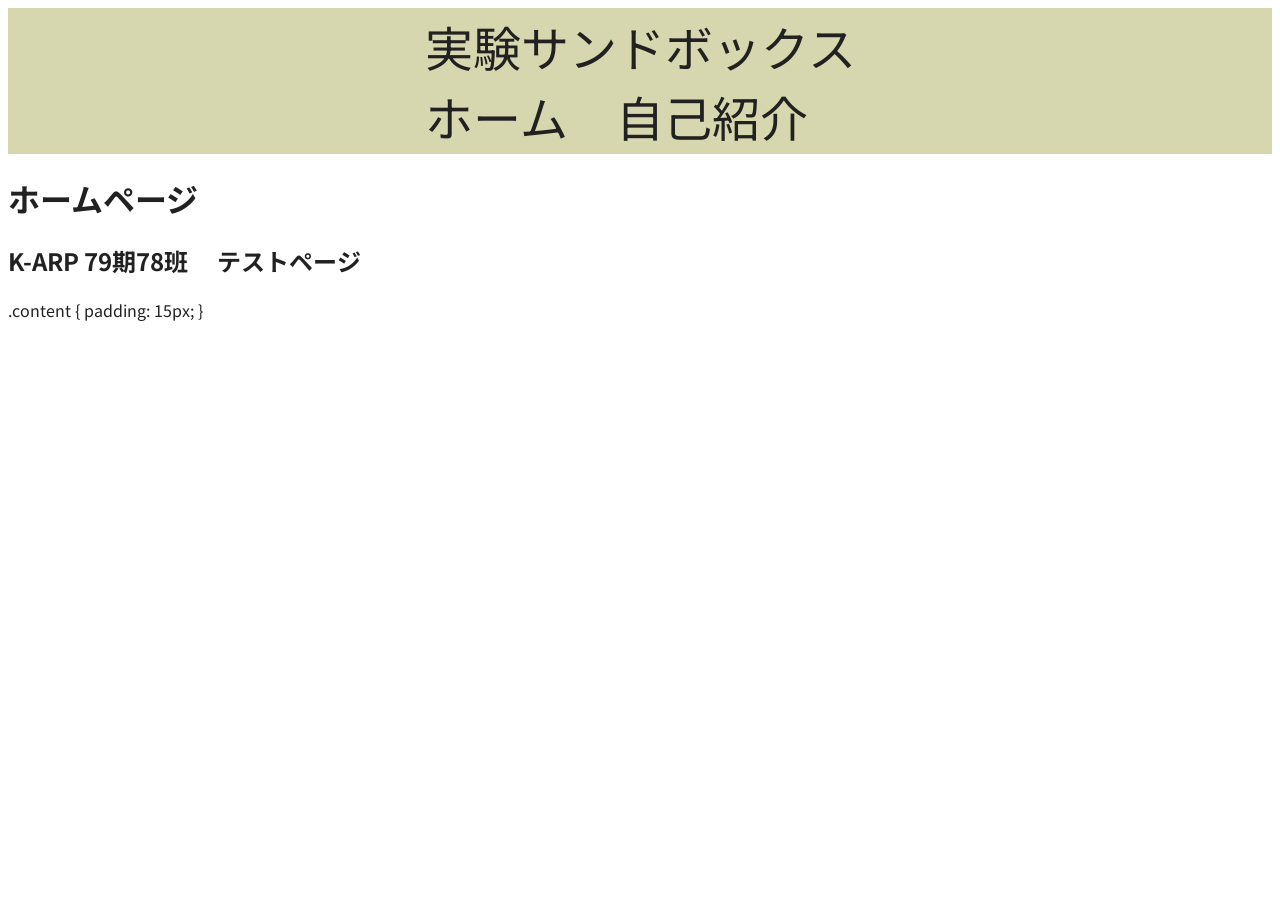
==== index.html @ ffc4ad59 "a" ====
<!DOCTYPE html>
<html lang="ja">
  <head>
    <meta charset="UTF-8">
    <title>実験サンドボックス</title>
    <link rel="preconnect" href="https://fonts.googleapis.com">
<link rel="preconnect" href="https://fonts.gstatic.com" crossorigin>
<link href="https://fonts.googleapis.com/css2?family=Noto+Sans+JP:wght@100..900&display=swap" rel="stylesheet">
<style>
body {
  font-family: "Noto Sans JP", sans-serif;
  font-optical-sizing: auto;
  font-weight: 400;
  font-style: normal;
}
header {
  background-color: rgba(155, 155, 55, 0.4);
  color: rgb(33, 33, 33);
  display: flex;
  flex-direction: column;
  justify-content: space-between;
  padding: 3px 3px;
  align-items: center;
  gap: 15px;
}
.title {
  font-size: 48px;
  font-style: bold;
}
header ul {
  display: flex;
  list-style: none;
  margin: 0;
  padding: 0;
  gap: 48px;
}
header il {
  list-style: none;
  font-size: 16px;
}
body {
  color: rgb(33,33,33);
}
</style>
  </head>
<body>
  <header>
    <div class="title">実験サンドボックス
      <nav>
        <ul>
          <li>ホーム</li>
          <li>自己紹介</li>
        </ul>
      </nav>
  </header>
  <div class="content">
  <h1>ホームページ</h1>
  <h2>K-ARP 79期78班 　テストページ</h2>
  </div>
  .content {
    padding: 15px;
  }
</body>
</html>
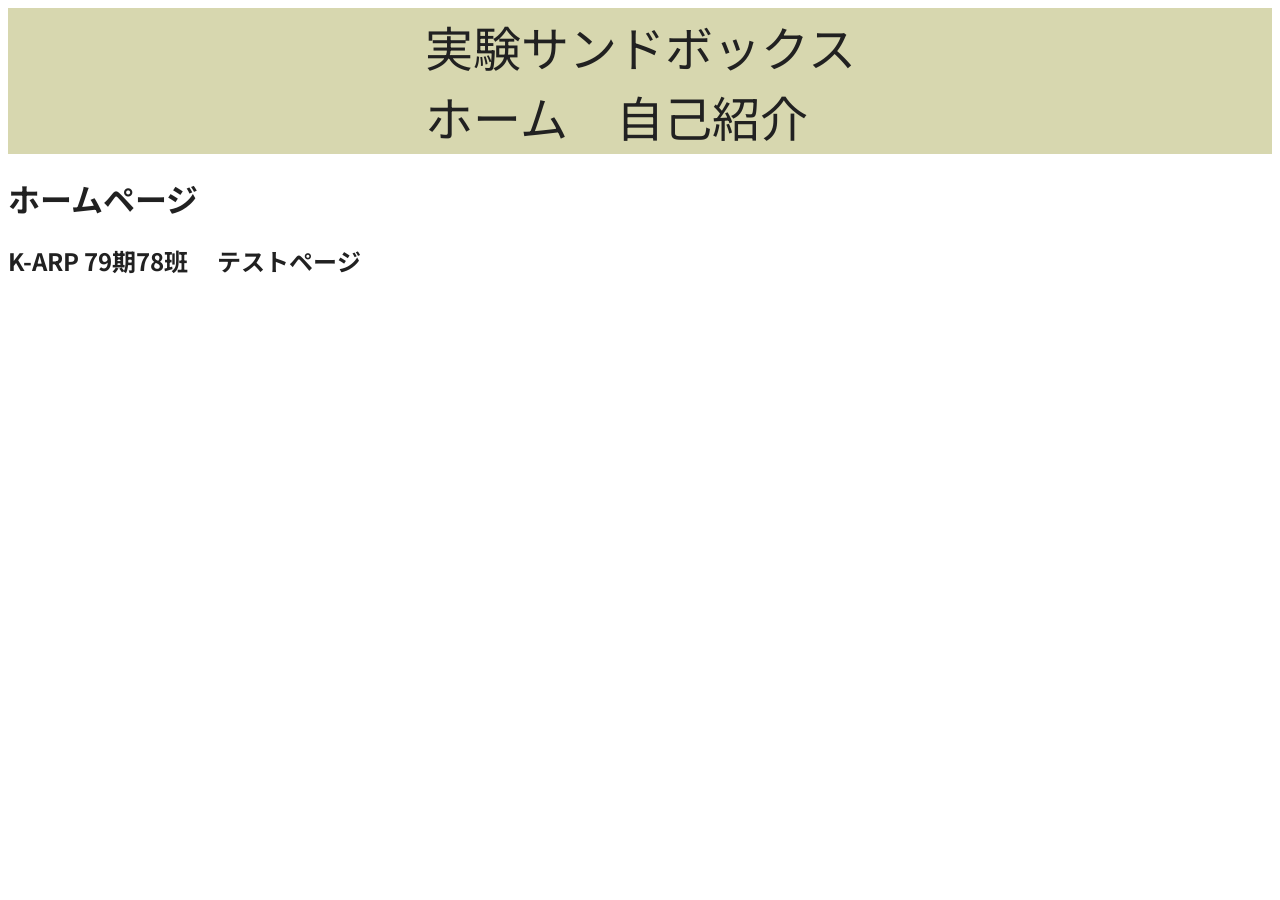
==== commit eccfe7e5: "b" ====
--- a/index.html
+++ b/index.html
@@ -36,7 +36,7 @@
 }
 header il {
   list-style: none;
-  font-size: 16px;
+  font-size: 12px;
 }
 body {
   color: rgb(33,33,33);
@@ -57,8 +57,5 @@
   <h1>ホームページ</h1>
   <h2>K-ARP 79期78班 　テストページ</h2>
   </div>
-  .content {
-    padding: 15px;
-  }
 </body>
 </html>
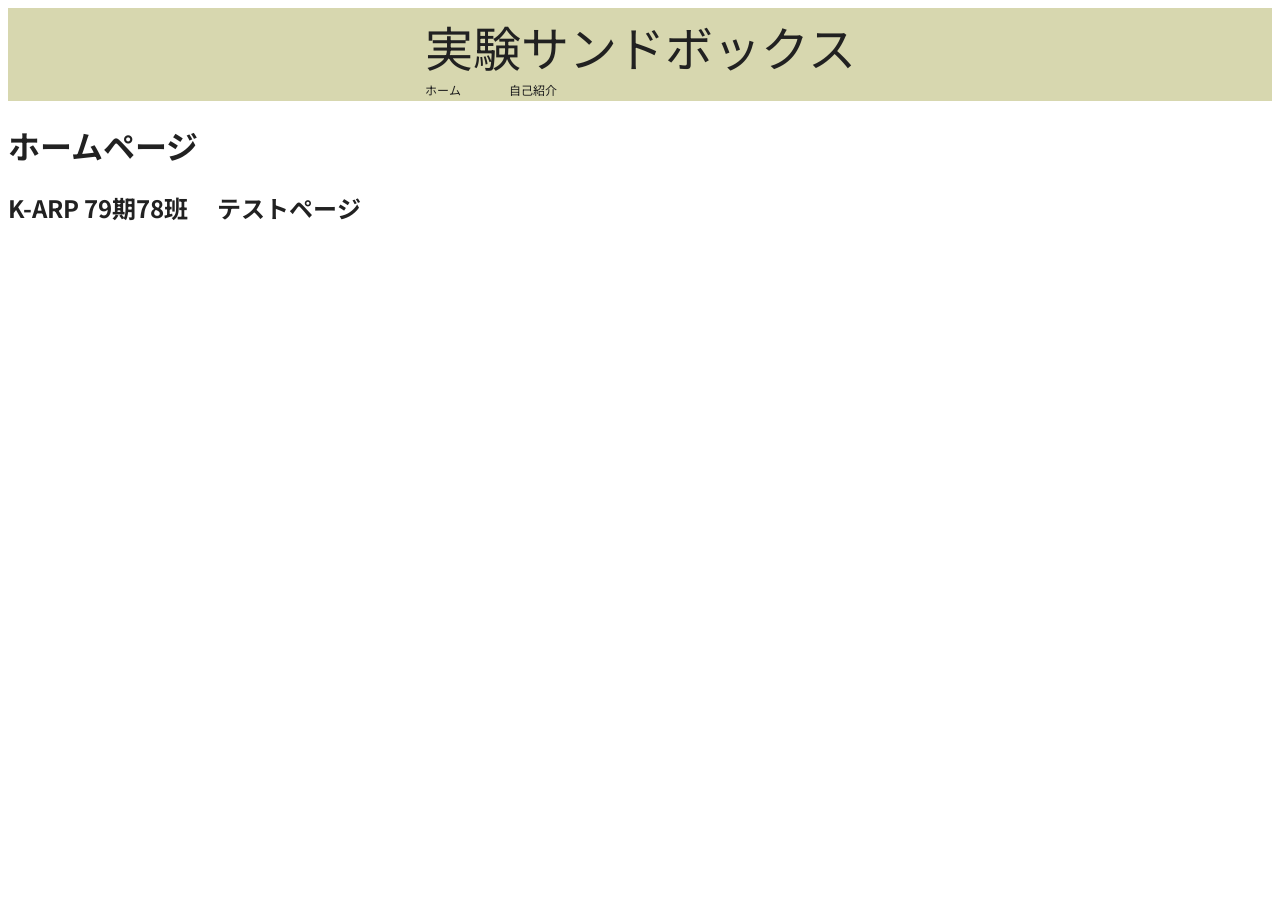
==== commit 1df6d873: "li" ====
--- a/index.html
+++ b/index.html
@@ -34,7 +34,7 @@
   padding: 0;
   gap: 48px;
 }
-header il {
+header li {
   list-style: none;
   font-size: 12px;
 }
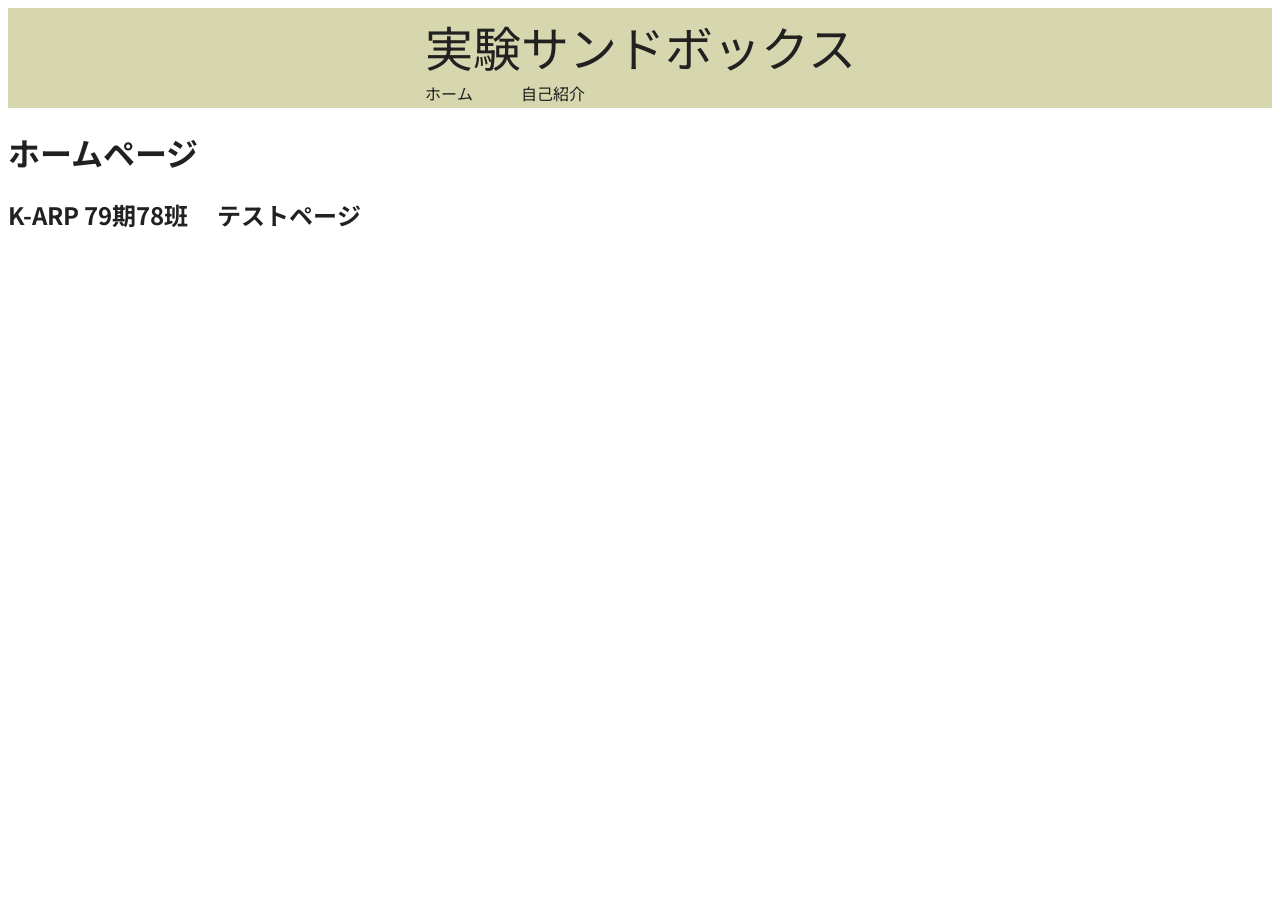
==== commit 7d759964: "li size" ====
--- a/index.html
+++ b/index.html
@@ -36,7 +36,7 @@
 }
 header li {
   list-style: none;
-  font-size: 12px;
+  font-size: 16px;
 }
 body {
   color: rgb(33,33,33);
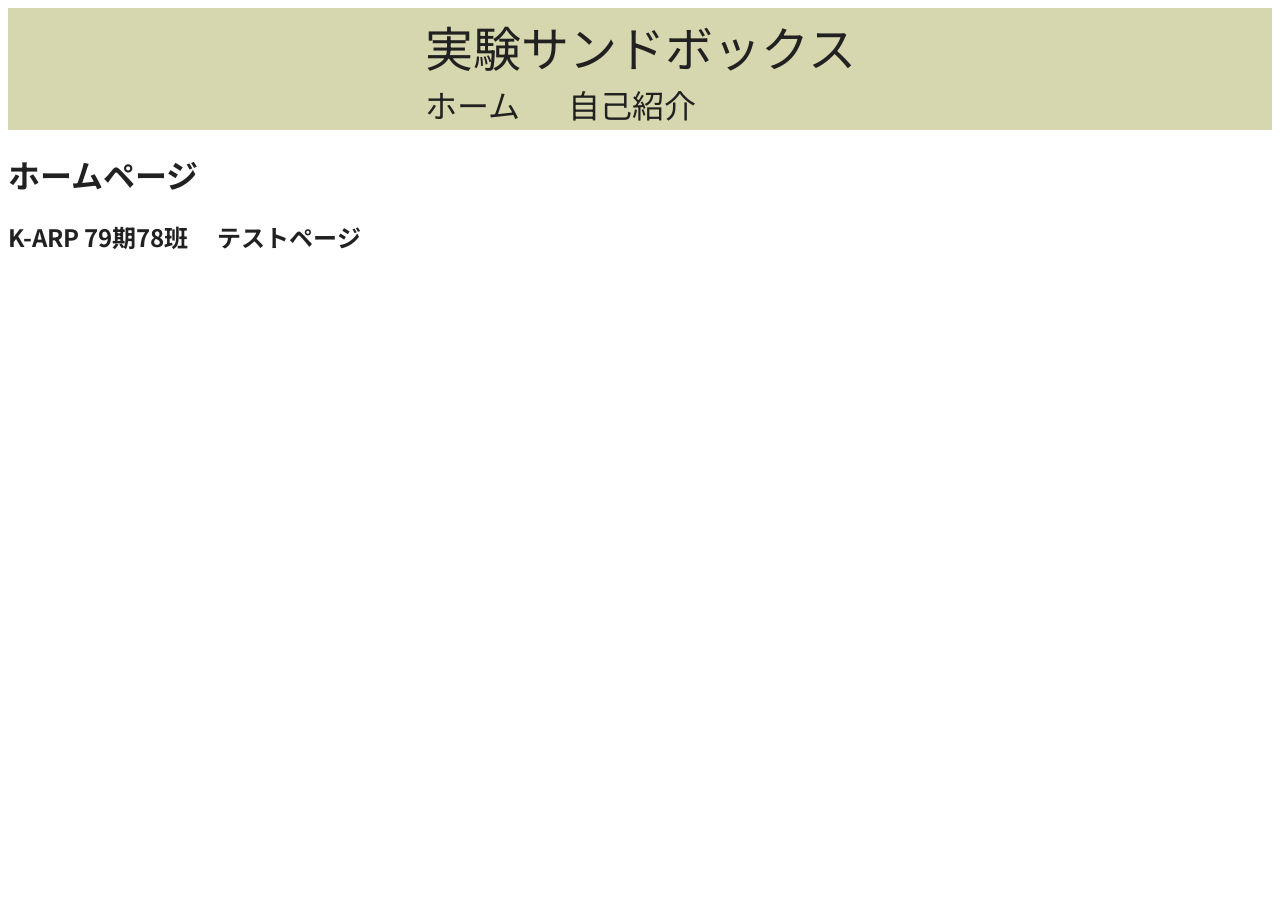
==== commit dcf8298b: "li font size" ====
--- a/index.html
+++ b/index.html
@@ -36,7 +36,7 @@
 }
 header li {
   list-style: none;
-  font-size: 16px;
+  font-size: 32px;
 }
 body {
   color: rgb(33,33,33);
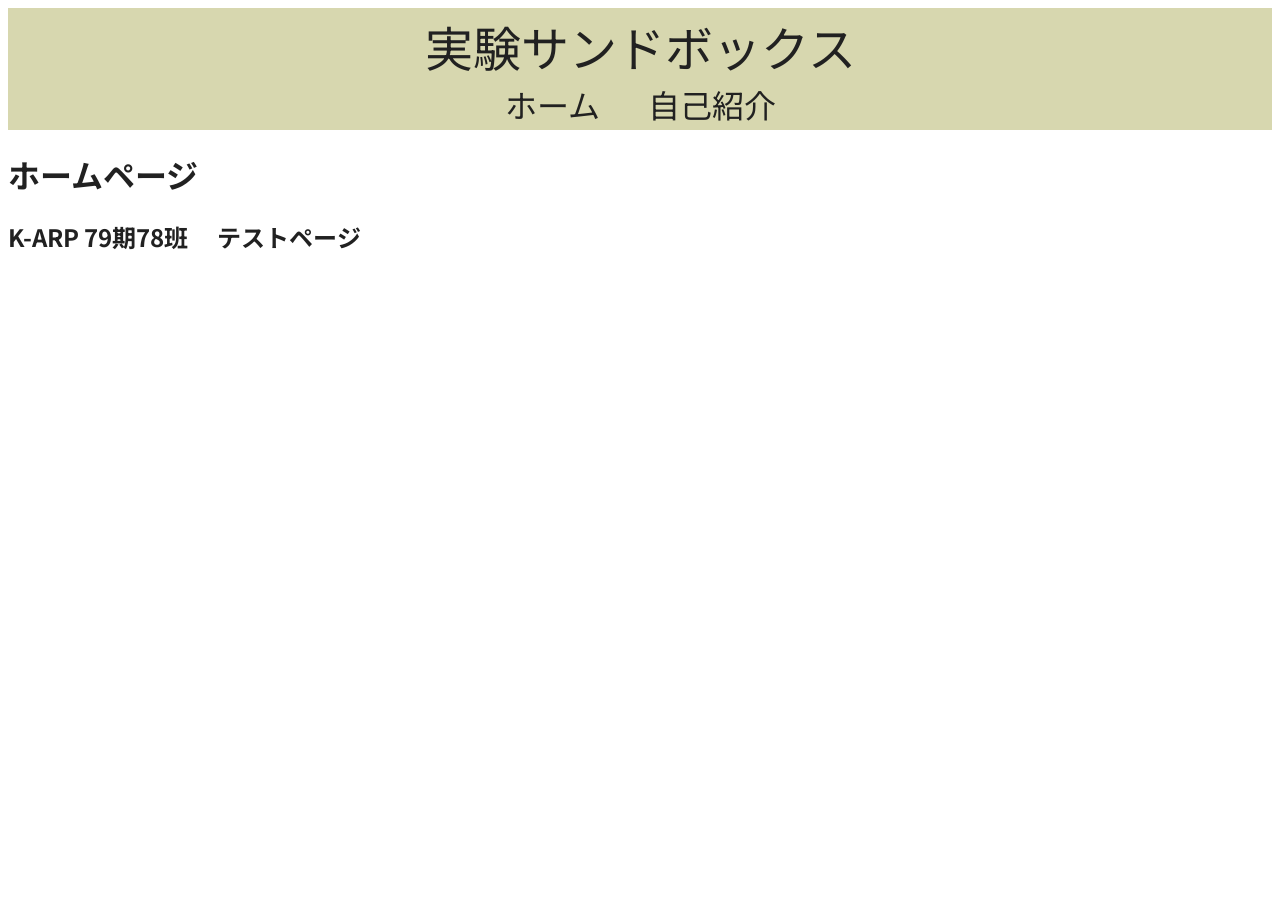
==== commit 479183d8: "li cener" ====
--- a/index.html
+++ b/index.html
@@ -33,6 +33,7 @@
   margin: 0;
   padding: 0;
   gap: 48px;
+  justify-content: center;
 }
 header li {
   list-style: none;
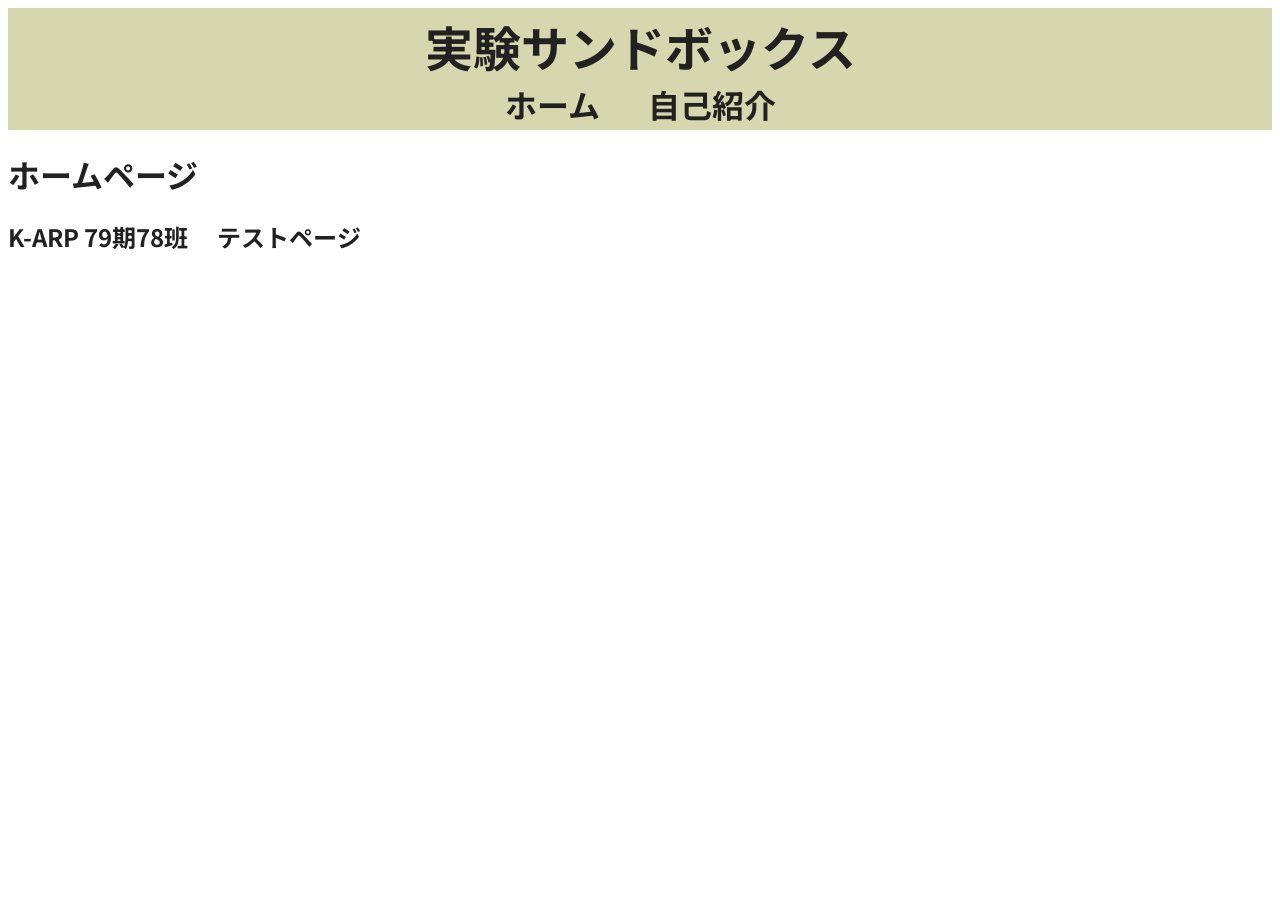
==== commit 16ad6095: "title bold" ====
--- a/index.html
+++ b/index.html
@@ -25,7 +25,7 @@
 }
 .title {
   font-size: 48px;
-  font-style: bold;
+  font-weight: bold;
 }
 header ul {
   display: flex;
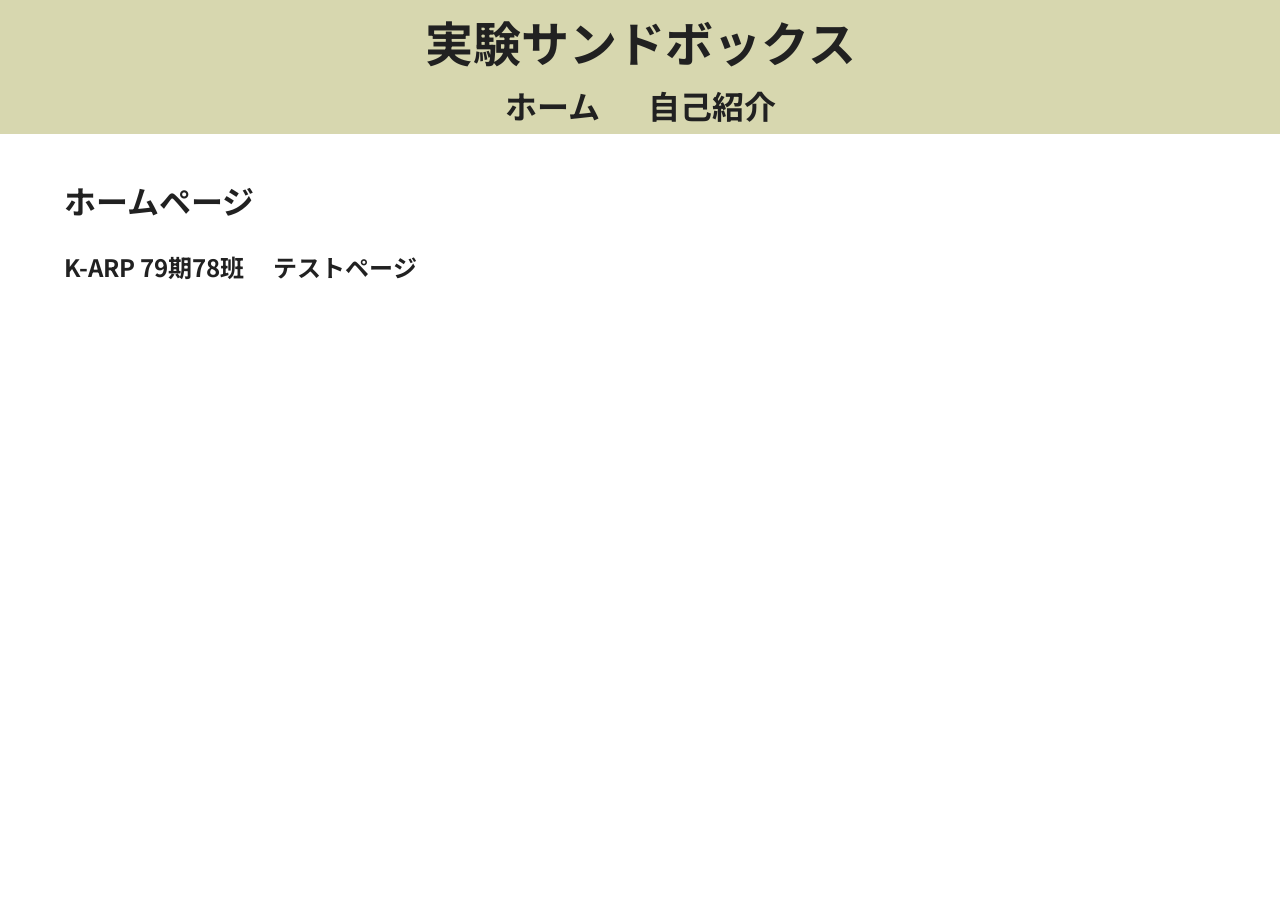
==== commit 14dc10b8: "CSSへの切り分け" ====
--- a/index.html
+++ b/index.html
@@ -6,43 +6,8 @@
     <link rel="preconnect" href="https://fonts.googleapis.com">
 <link rel="preconnect" href="https://fonts.gstatic.com" crossorigin>
 <link href="https://fonts.googleapis.com/css2?family=Noto+Sans+JP:wght@100..900&display=swap" rel="stylesheet">
-<style>
-body {
-  font-family: "Noto Sans JP", sans-serif;
-  font-optical-sizing: auto;
-  font-weight: 400;
-  font-style: normal;
-}
-header {
-  background-color: rgba(155, 155, 55, 0.4);
-  color: rgb(33, 33, 33);
-  display: flex;
-  flex-direction: column;
-  justify-content: space-between;
-  padding: 3px 3px;
-  align-items: center;
-  gap: 15px;
-}
-.title {
-  font-size: 48px;
-  font-weight: bold;
-}
-header ul {
-  display: flex;
-  list-style: none;
-  margin: 0;
-  padding: 0;
-  gap: 48px;
-  justify-content: center;
-}
-header li {
-  list-style: none;
-  font-size: 32px;
-}
-body {
-  color: rgb(33,33,33);
-}
-</style>
+<link rel="stylesheet"
+    href="style.css"
   </head>
 <body>
   <header>
--- a/style.css
+++ b/style.css
@@ -0,0 +1,38 @@
+body {
+  font-family: "Noto Sans JP", sans-serif;
+  font-optical-sizing: auto;
+  font-weight: 400;
+  font-style: normal;
+  font-size: 16px;
+  line-height: 1.6;
+  color: rgb(33, 33, 33);
+  margin: 0%;
+}
+header {
+  background-color: rgba(155, 155, 55, 0.4);
+  display: flex;
+  flex-direction: column;
+  justify-content: space-between;
+  padding: 3px 3px;
+  align-items: center;
+  gap: 15px;
+}
+.title {
+  font-size: 48px;
+  font-weight: bold;
+}
+header ul {
+  display: flex;
+  list-style: none;
+  margin: 0;
+  padding: 0;
+  gap: 48px;
+  justify-content: center;
+}
+header li {
+  list-style: none;
+  font-size: 32px;
+}
+.content {
+    padding: 20px 5%;
+}
